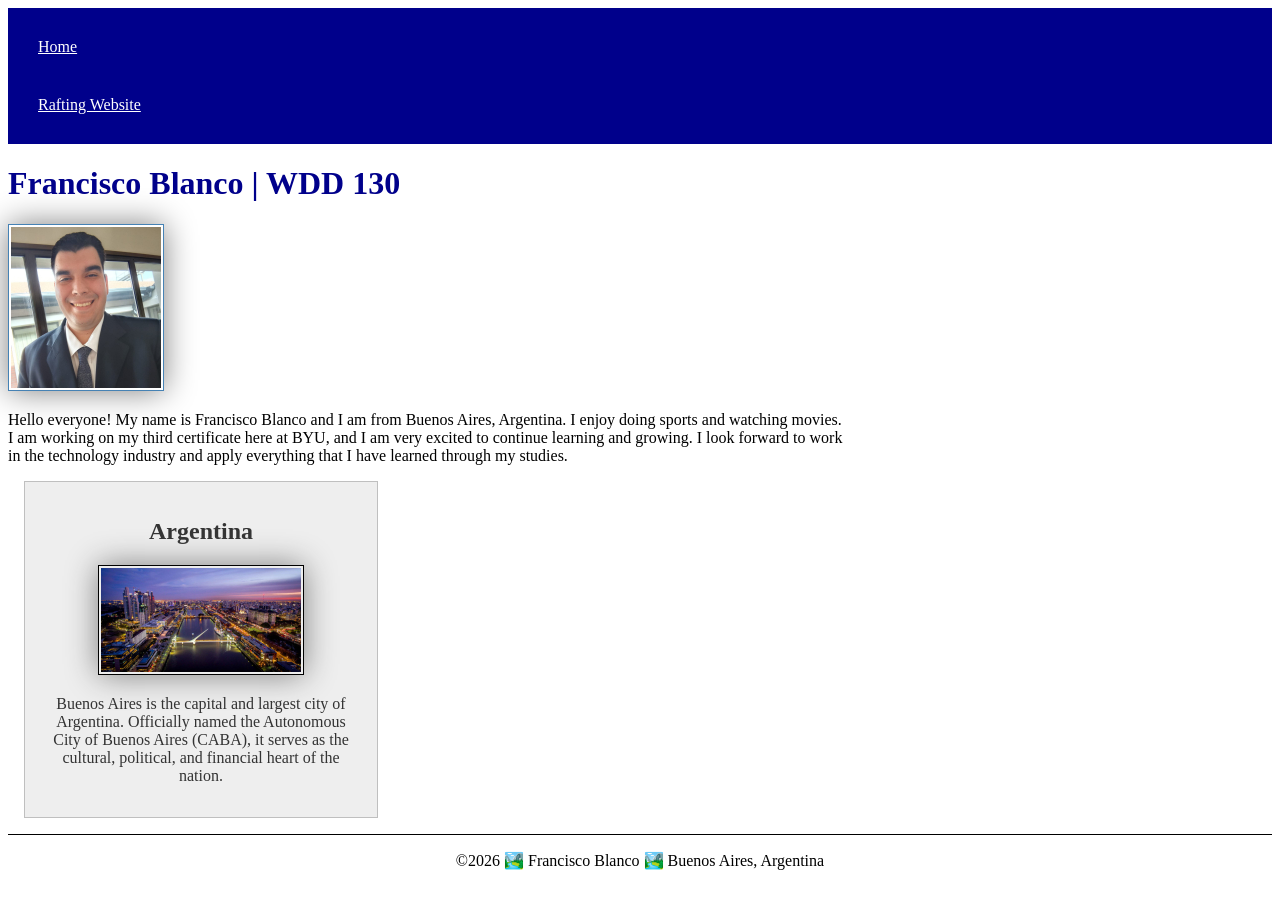
==== index.html @ e81078e0 "Week 2 Assignment" ====
<!DOCTYPE html>
<html lang="en">

<head>
    <meta charset="UTF-8">
    <meta name="viewport" content="width=device-width, initial-scale=1.0">
    <title>Francisco Blanco | WDD 130</title>
    <meta name="description" content="Francisco Blanco's BYU-Idaho WDD 130 course home page">
    <meta name="author" content="Francisco Blanco" link>
    <link rel="stylesheet" href="styles/styles.css">
</head>

<body>
    <header>
        <nav>
            <a href=" #">Home</a>
            <a href="wwr/">Rafting Website</a>
        </nav>
    </header>
    <main>
        <h1>Francisco Blanco | WDD 130</h1>
        <img src="images/profile.jpg" alt="Hello, I am Francisco Blanco" width="200">
        <p>Hello everyone! My name is Francisco Blanco and I am from Buenos Aires, Argentina.
            I enjoy doing sports and watching movies.
            I am working on my third certificate here at BYU, and I am very excited to continue
            learning and growing.
            I look forward to work in the technology industry and apply everything that I
            have learned through my studies.</p>
    </main>
    <aside>
        <h2>Argentina</h2>
        <img src="images/buenos-aires.jpg" alt="Buenos Aires, Argentina">
        <p>Buenos Aires is the capital and largest city of Argentina. Officially named the
            Autonomous City of Buenos Aires (CABA), it serves as the cultural, political, and
            financial heart of the nation.</p>
    </aside>
    <footer>
        <p>&copy;2026 🏞️ Francisco Blanco 🏞️ Buenos Aires, Argentina</p>
    </footer>
</body>

</html>
---- styles/styles.css ----
main {
    max-width: 840px;
}

main img {
    width: 150px;
    height: auto;
    border: 1px solid steelblue;
    padding: 2px;
    box-shadow: 0 0 30px gray;
}

nav {
    background-color: darkblue;
    padding: 10px;
}

nav a {
    color: white;
    display: block;
    padding: 20px;
}

h1 {
    color: darkblue;
}

img {
    width: 150px;
    height: auto;
    border: 1px solid black;
    padding: 2px;
    box-shadow: 0 0 30px gray;
}

p {
    padding: 0;
}

aside {
    width: 20rem;
    margin: 1rem;
    border: 1px solid rgb(0 0 0/ 0.2);
    padding: 1rem;
    background-color: #eee;
    color: #333;
    text-align: center;
}

aside img {
    width: 200px;
    height: auto;
}

footer {
    margin-top: 15px;
    border-top: 1px solid #000;
    text-align: center;
}
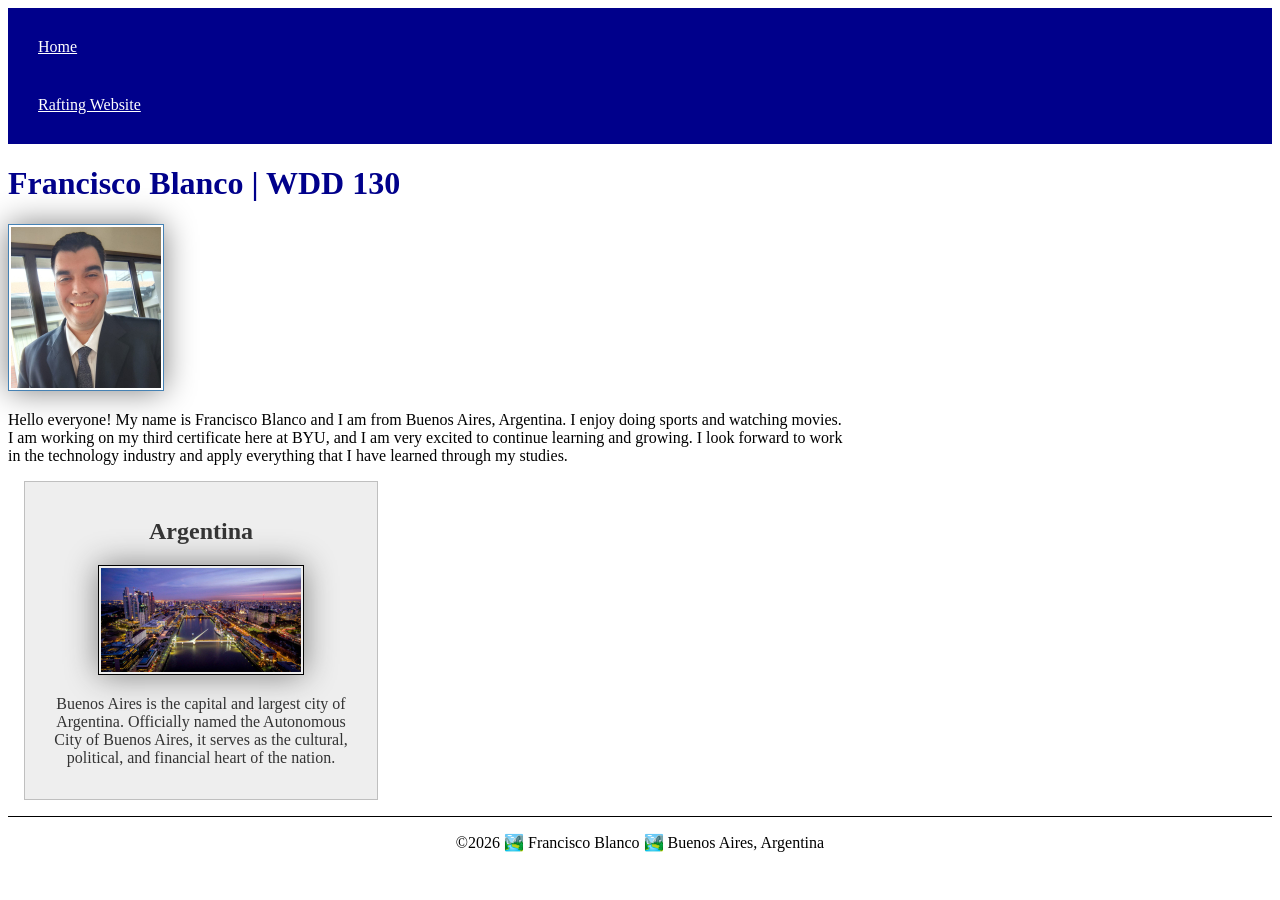
==== commit 82ffd6fb: "Week 2 Assignment" ====
--- a/index.html
+++ b/index.html
@@ -6,7 +6,7 @@
     <meta name="viewport" content="width=device-width, initial-scale=1.0">
     <title>Francisco Blanco | WDD 130</title>
     <meta name="description" content="Francisco Blanco's BYU-Idaho WDD 130 course home page">
-    <meta name="author" content="Francisco Blanco" link>
+    <meta name="author" content="Francisco Blanco">
     <link rel="stylesheet" href="styles/styles.css">
 </head>
 
@@ -31,7 +31,7 @@
         <h2>Argentina</h2>
         <img src="images/buenos-aires.jpg" alt="Buenos Aires, Argentina">
         <p>Buenos Aires is the capital and largest city of Argentina. Officially named the
-            Autonomous City of Buenos Aires (CABA), it serves as the cultural, political, and
+            Autonomous City of Buenos Aires, it serves as the cultural, political, and
             financial heart of the nation.</p>
     </aside>
     <footer>
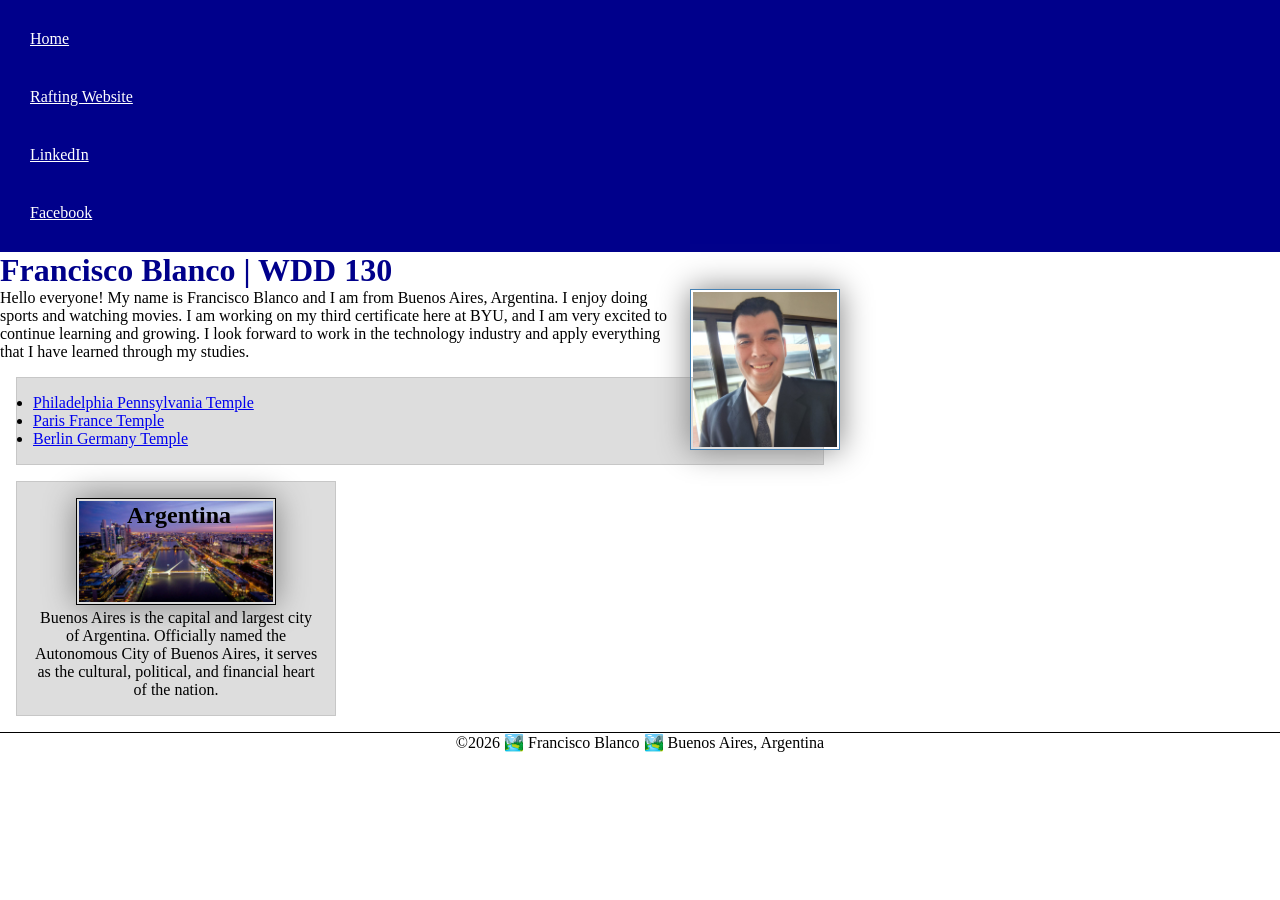
==== commit bcd1812b: "Enhancing the Home Page" ====
--- a/index.html
+++ b/index.html
@@ -13,8 +13,10 @@
 <body>
     <header>
         <nav>
-            <a href=" #">Home</a>
+            <a href="#">Home</a>
             <a href="wwr/">Rafting Website</a>
+            <a href="https://linkedin.com">LinkedIn</a>
+            <a href="https://facebook.com">Facebook</a>
         </nav>
     </header>
     <main>
@@ -26,10 +28,18 @@
             learning and growing.
             I look forward to work in the technology industry and apply everything that I
             have learned through my studies.</p>
+        <ul class="box">
+            <li><a href="https://www.churchofjesuschrist.org/temples/details/philadelphia-pennsylvania-temple"
+                  target="_blank" rel="noopener">Philadelphia Pennsylvania Temple</a></li>
+            <li><a href="https://www.churchofjesuschrist.org/temples/details/paris-france-temple"
+                  target="_blank" rel="noopener">Paris France Temple</a></li>
+            <li><a href="https://www.churchofjesuschrist.org/temples/details/berlin-germany-temple"
+                  target="_blank" rel="noopener">Berlin Germany Temple</a></li>
+        </ul>
     </main>
-    <aside>
+    <aside class="box">
         <h2>Argentina</h2>
-        <img src="images/buenos-aires.jpg" alt="Buenos Aires, Argentina">
+        <img src="images/buenosaires.jpg" alt="Buenos Aires, Argentina">
         <p>Buenos Aires is the capital and largest city of Argentina. Officially named the
             Autonomous City of Buenos Aires, it serves as the cultural, political, and
             financial heart of the nation.</p>
@@ -37,6 +47,7 @@
     <footer>
         <p>&copy;2026 🏞️ Francisco Blanco 🏞️ Buenos Aires, Argentina</p>
     </footer>
+
 </body>
 
 </html>
--- a/styles/styles.css
+++ b/styles/styles.css
@@ -1,3 +1,9 @@
+* {
+    margin: 0;
+    padding: 0;
+    box-sizing: border-box;
+}
+
 main {
     max-width: 840px;
 }
@@ -8,6 +14,8 @@
     border: 1px solid steelblue;
     padding: 2px;
     box-shadow: 0 0 30px gray;
+    float: right;
+    margin: 0 0 1rem 1rem;
 }
 
 nav {
@@ -39,12 +47,8 @@
 
 aside {
     width: 20rem;
-    margin: 1rem;
-    border: 1px solid rgb(0 0 0/ 0.2);
-    padding: 1rem;
-    background-color: #eee;
-    color: #333;
     text-align: center;
+    position: relative;
 }
 
 aside img {
@@ -52,8 +56,24 @@
     height: auto;
 }
 
+aside h2 {
+    position: absolute;
+    top: 20px;
+    left: 110px;
+}
+
 footer {
     margin-top: 15px;
     border-top: 1px solid #000;
     text-align: center;
+}
+
+/* Class Selectors */
+
+.box {
+    margin: 1rem;
+    border: 1px solid rgb(0 0 0 / 10%);
+    padding: 1rem;
+    background-color: #ddd;
+    color: #000;
 }
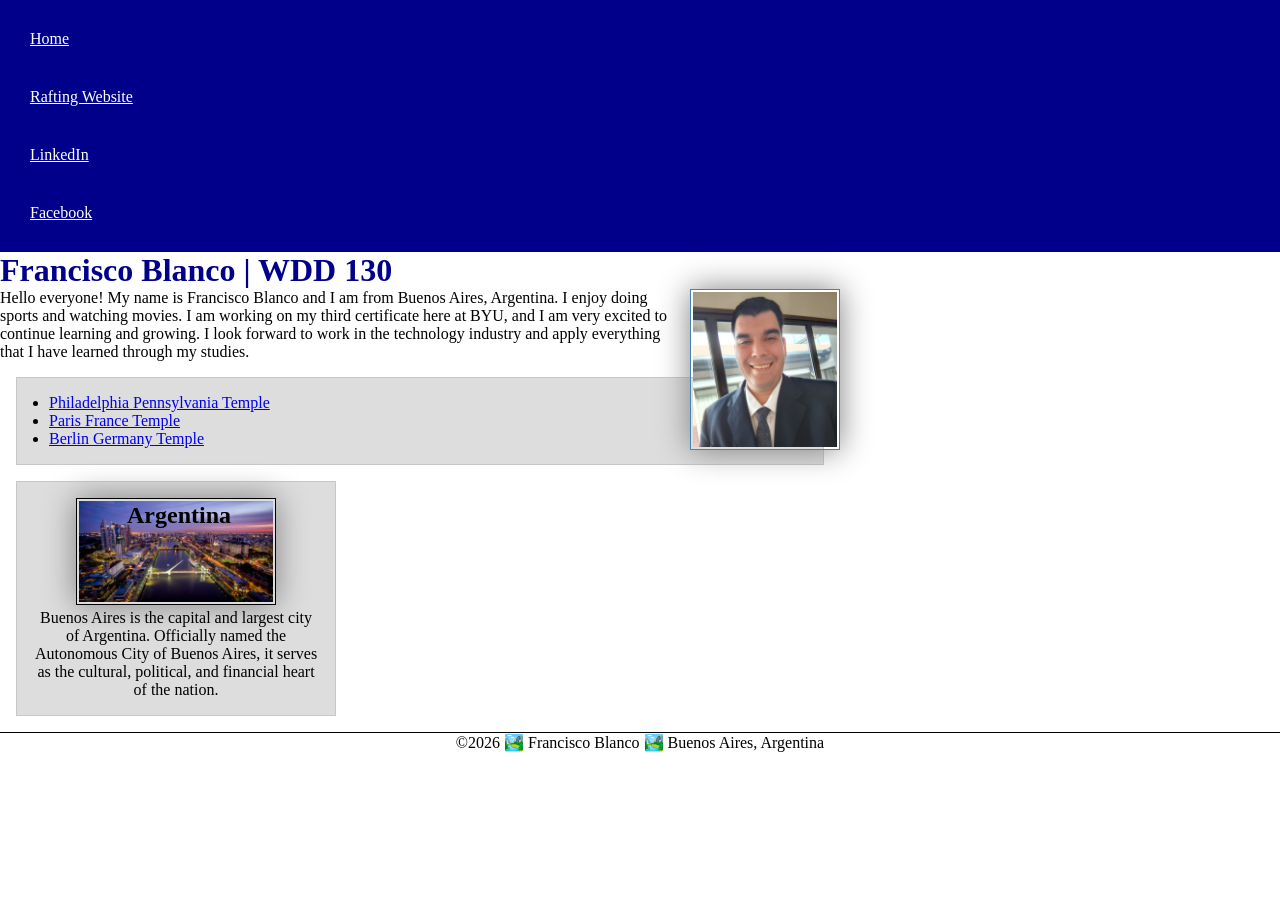
==== commit be71ac32: "Enhancing the Home Page" ====
--- a/index.html
+++ b/index.html
@@ -28,7 +28,7 @@
             learning and growing.
             I look forward to work in the technology industry and apply everything that I
             have learned through my studies.</p>
-        <ul class="box">
+        <ul class="box indent">
             <li><a href="https://www.churchofjesuschrist.org/temples/details/philadelphia-pennsylvania-temple"
                   target="_blank" rel="noopener">Philadelphia Pennsylvania Temple</a></li>
             <li><a href="https://www.churchofjesuschrist.org/temples/details/paris-france-temple"
--- a/styles/styles.css
+++ b/styles/styles.css
@@ -76,4 +76,8 @@
     padding: 1rem;
     background-color: #ddd;
     color: #000;
+}
+
+.indent {
+    padding-left: 2rem;
 }
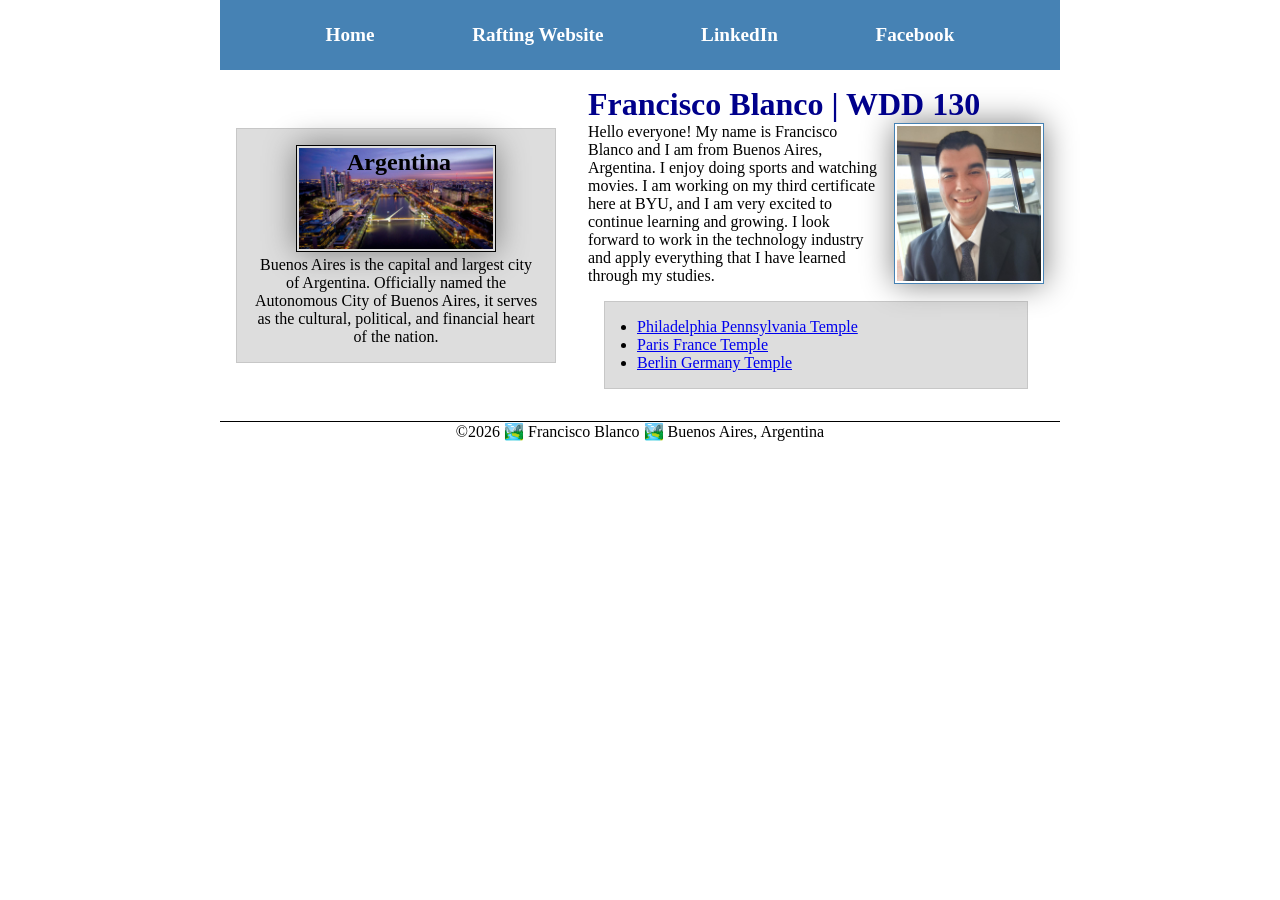
==== commit fcc300f5: "Home Page Layout Enhancements" ====
--- a/index.html
+++ b/index.html
@@ -19,31 +19,33 @@
             <a href="https://facebook.com">Facebook</a>
         </nav>
     </header>
-    <main>
-        <h1>Francisco Blanco | WDD 130</h1>
-        <img src="images/profile.jpg" alt="Hello, I am Francisco Blanco" width="200">
-        <p>Hello everyone! My name is Francisco Blanco and I am from Buenos Aires, Argentina.
-            I enjoy doing sports and watching movies.
-            I am working on my third certificate here at BYU, and I am very excited to continue
-            learning and growing.
-            I look forward to work in the technology industry and apply everything that I
-            have learned through my studies.</p>
-        <ul class="box indent">
-            <li><a href="https://www.churchofjesuschrist.org/temples/details/philadelphia-pennsylvania-temple"
-                  target="_blank" rel="noopener">Philadelphia Pennsylvania Temple</a></li>
-            <li><a href="https://www.churchofjesuschrist.org/temples/details/paris-france-temple"
-                  target="_blank" rel="noopener">Paris France Temple</a></li>
-            <li><a href="https://www.churchofjesuschrist.org/temples/details/berlin-germany-temple"
-                  target="_blank" rel="noopener">Berlin Germany Temple</a></li>
-        </ul>
-    </main>
-    <aside class="box">
-        <h2>Argentina</h2>
-        <img src="images/buenosaires.jpg" alt="Buenos Aires, Argentina">
-        <p>Buenos Aires is the capital and largest city of Argentina. Officially named the
-            Autonomous City of Buenos Aires, it serves as the cultural, political, and
-            financial heart of the nation.</p>
-    </aside>
+    <div class="grid">
+        <main>
+            <h1>Francisco Blanco | WDD 130</h1>
+            <img src="images/profile.jpg" alt="Hello, I am Francisco Blanco" width="200">
+            <p>Hello everyone! My name is Francisco Blanco and I am from Buenos Aires, Argentina.
+                I enjoy doing sports and watching movies.
+                I am working on my third certificate here at BYU, and I am very excited to continue
+                learning and growing.
+                I look forward to work in the technology industry and apply everything that I
+                have learned through my studies.</p>
+            <ul class="box indent">
+                <li><a href="https://www.churchofjesuschrist.org/temples/details/philadelphia-pennsylvania-temple"
+                      target="_blank" rel="noopener">Philadelphia Pennsylvania Temple</a></li>
+                <li><a href="https://www.churchofjesuschrist.org/temples/details/paris-france-temple"
+                      target="_blank" rel="noopener">Paris France Temple</a></li>
+                <li><a href="https://www.churchofjesuschrist.org/temples/details/berlin-germany-temple"
+                      target="_blank" rel="noopener">Berlin Germany Temple</a></li>
+            </ul>
+        </main>
+        <aside class="box">
+            <h2>Argentina</h2>
+            <img src="images/buenosaires.jpg" alt="Buenos Aires, Argentina">
+            <p>Buenos Aires is the capital and largest city of Argentina. Officially named the
+                Autonomous City of Buenos Aires, it serves as the cultural, political, and
+                financial heart of the nation.</p>
+        </aside>
+    </div>
     <footer>
         <p>&copy;2026 🏞️ Francisco Blanco 🏞️ Buenos Aires, Argentina</p>
     </footer>
--- a/styles/styles.css
+++ b/styles/styles.css
@@ -6,6 +6,8 @@
 
 main {
     max-width: 840px;
+    grid-column: 2/3;
+    margin: 1rem;
 }
 
 main img {
@@ -19,14 +21,20 @@
 }
 
 nav {
-    background-color: darkblue;
-    padding: 10px;
+    background-color: steelblue;
+    padding: 1rem;
+    display: flex;
+    justify-content: space-evenly;
+    align-items: center;
 }
 
 nav a {
-    color: white;
     display: block;
-    padding: 20px;
+    padding: 0.5rem;
+    text-decoration: none;
+    font-size: 1.2rem;
+    font-weight: 700;
+    color: #fff;
 }
 
 h1 {
@@ -49,6 +57,8 @@
     width: 20rem;
     text-align: center;
     position: relative;
+    grid-column: 1/2;
+    grid-row: 1/2;
 }
 
 aside img {
@@ -68,6 +78,12 @@
     text-align: center;
 }
 
+header,
+footer {
+    max-width: 840px;
+    margin: 0 auto;
+}
+
 /* Class Selectors */
 
 .box {
@@ -80,4 +96,16 @@
 
 .indent {
     padding-left: 2rem;
+}
+
+.grid {
+    display: grid;
+    align-items: center;
+}
+
+header,
+.grid,
+footer {
+    max-width: 840px;
+    margin: 0 auto;
 }
